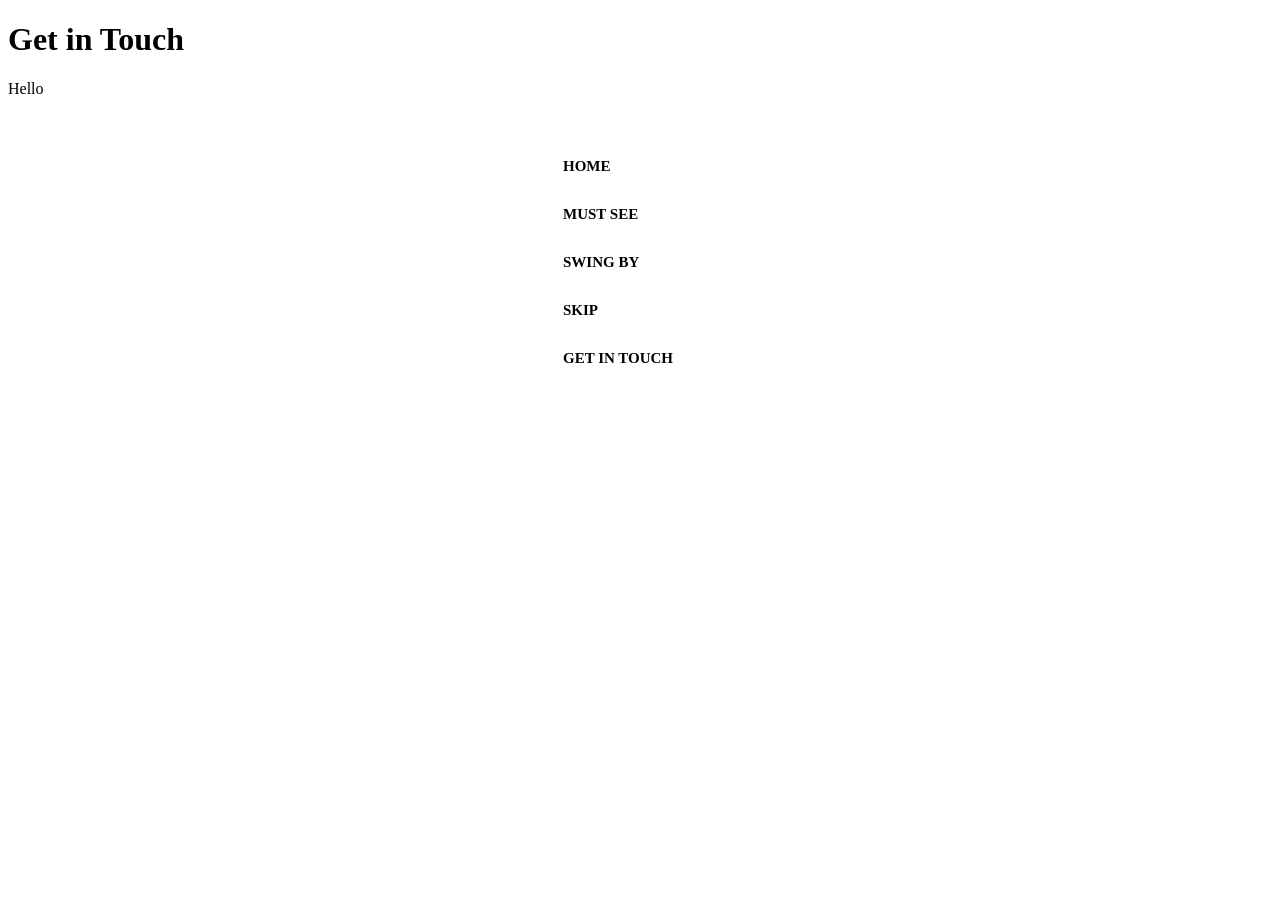
==== getintouch.html @ 81ba9c37 "Pages Created all html pages. Created js nav." ====
<!DOCTYPE html>
<html lang="en">
<head>
    <meta charset="UTF-8">
    <meta name="viewport" content="width=device-width, initial-scale=1.0">
    <title>Have we met ? </title>
     
    <link rel="stylesheet" href="style.css"/>

    <script src="app.js" defer></script>
</head>
<body>
    
<header>  
    <h1>Get in Touch</h1>
    <p>Hello</p> 
</header>
    
</body>
</html>
---- style.css ----
/* Main nav */
.main-nav {
    padding: 20px;
    margin-bottom: 20px;
    display: flex;
    justify-content: center; 
    width: 100%;
}


.page-links {
    display: flex;
    flex-direction: column;
    align-items: flex-start; 
    gap: 15px;
   min-width: 250px; 
}

.page-links li {
    display: block;
    width: 100%;
}


.page-links li a {

     color: var(--text-color);
    display: flex;
    align-items: center;
    text-decoration: none;
font-size: 15px;
    font-weight: bold;
    padding: 8px ;
  
}
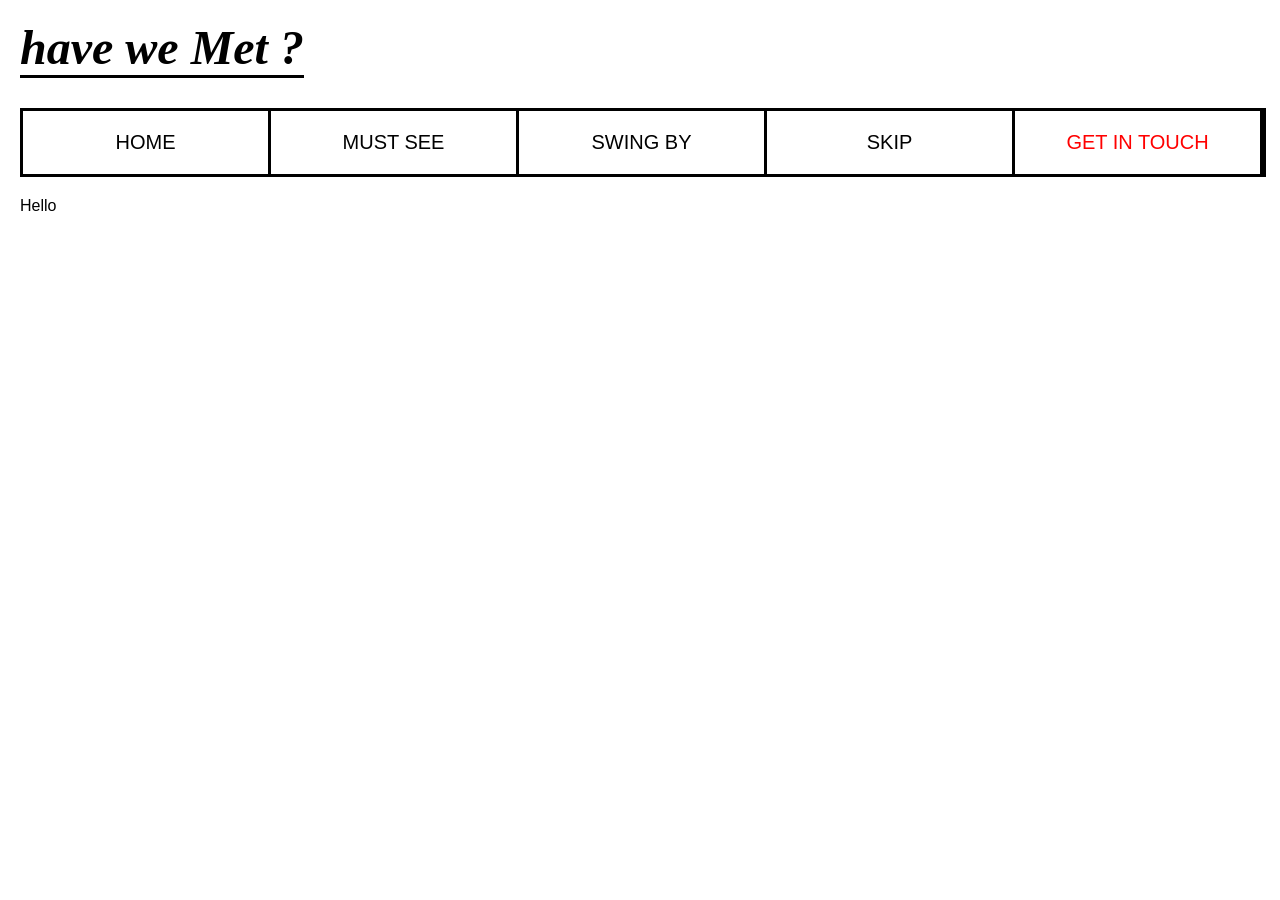
==== commit 3d937e78: "Styling - heading - nav - responsive nav - hover + active red" ====
--- a/getintouch.html
+++ b/getintouch.html
@@ -12,9 +12,11 @@
 <body>
     
 <header>  
-    <h1>Get in Touch</h1>
-    <p>Hello</p> 
+    <h1 id = "main-heading">have we Met ?</h1>
+     
 </header>
     
+<p>Hello</p>
+
 </body>
 </html>
--- a/style.css
+++ b/style.css
@@ -1,5 +1,5 @@
 /* Main nav */
-.main-nav {
+/* .main-nav {
     padding: 20px;
     margin-bottom: 20px;
     display: flex;
@@ -32,4 +32,128 @@
     font-weight: bold;
     padding: 8px ;
   
-}+} */
+
+
+
+header {
+    padding: 0; 
+    margin: 0;
+    width: 100%; 
+}
+
+/* heading */
+#main-heading {
+    font-family: "Bradley Hand", "Segoe Print", "Marker Felt", cursive;
+    font-size: 3rem;
+    font-weight: bold;
+    font-style: italic;
+    
+    display: inline-block; 
+    margin-top: 20px;
+    margin-bottom: 30px; 
+    
+    padding: 0px 0px 0px 0px;
+    border-bottom: 3px solid #000; 
+    
+}
+
+
+/*  Main Nav  */
+.main-nav {
+    padding: 0; 
+    margin-bottom: 20px;
+    display: flex;
+    justify-content: center;
+    width: 100%;
+    border: 3px solid #000; 
+}
+
+.page-links {
+    display: flex;
+    flex-direction: row; 
+    align-items: stretch; 
+    gap: 0; 
+    width: 100%; 
+    margin: 0; 
+    padding: 0; 
+}
+
+.page-links li {
+    display: flex;
+    width: auto;
+    flex: 1; 
+    border-right: 3px solid #000; 
+}
+
+
+.page-links li a {
+    color: black; 
+    display: flex;
+    align-items: center;
+    justify-content: center;
+    text-decoration: none;
+    width: 100%; 
+    padding: 20px 10px; 
+    
+    
+    font-family: Arial, Helvetica, sans-serif; 
+    font-size: 20px; 
+    text-transform: uppercase; 
+    
+}
+
+.page-links li a:hover {
+    background-color: none;
+    transform: scale(1.08);
+}
+
+.page-links li a.active {
+    color: #ff0000;
+    
+}
+
+body {
+    font-family: Arial, Helvetica, sans-serif;
+    margin: 0; 
+    padding: 0 20px; 
+}
+
+
+p {
+    margin-top: 0;
+    margin-bottom: 20px; 
+}
+
+
+/* Responsive */
+@media (max-width: 768px) {
+    .page-links {
+        display: flex !important;
+        flex-wrap: wrap !important; 
+        flex-direction: row !important;
+        width: 100% !important;
+        padding: 0 !important;
+    }
+    
+    .page-links li {
+       
+        flex: 0 0 50% !important; 
+        max-width: 50% !important;
+        box-sizing: border-box !important; 
+        
+       
+        border-right: 2px solid #000 !important; 
+        border-bottom: 2px solid #000 !important; 
+         border-top: 2px solid #000 !important; 
+        border-left: 2px solid #000 !important; 
+    }
+
+    
+    .page-links li:nth-child(5):last-child {
+        flex: 0 0 100% !important; 
+        max-width: 100% !important;
+        
+    }
+}
+  
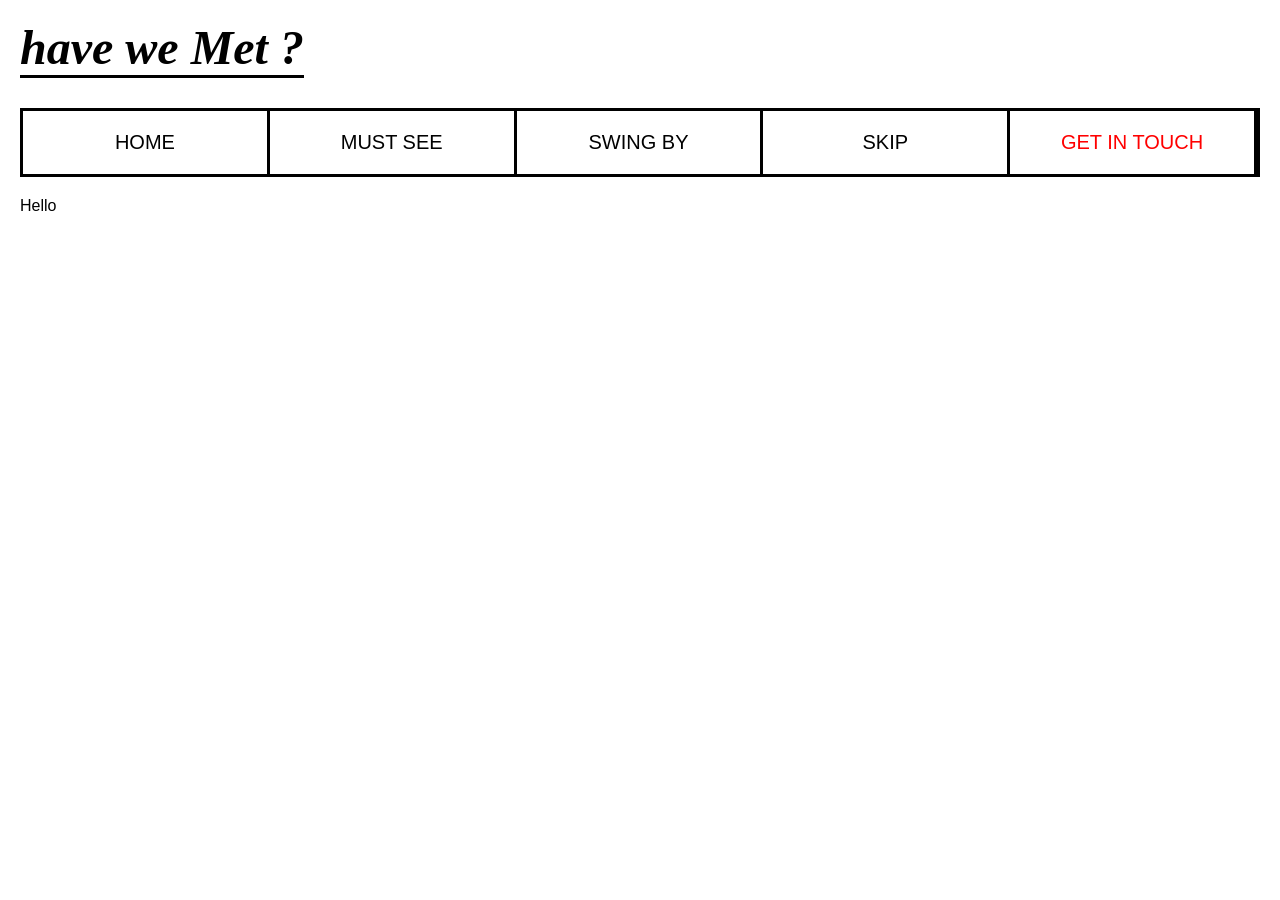
==== commit 29118069: "home page created draggable added content styled it all" ====
--- a/getintouch.html
+++ b/getintouch.html
@@ -19,4 +19,4 @@
 <p>Hello</p>
 
 </body>
-</html>+</html>
--- a/style.css
+++ b/style.css
@@ -1,48 +1,22 @@
-/* Main nav */
-/* .main-nav {
-    padding: 20px;
-    margin-bottom: 20px;
-    display: flex;
-    justify-content: center; 
-    width: 100%;
-}
-
-
-.page-links {
-    display: flex;
-    flex-direction: column;
-    align-items: flex-start; 
-    gap: 15px;
-   min-width: 250px; 
-}
-
-.page-links li {
-    display: block;
-    width: 100%;
-}
-
-
-.page-links li a {
-
-     color: var(--text-color);
-    display: flex;
-    align-items: center;
-    text-decoration: none;
-font-size: 15px;
-    font-weight: bold;
-    padding: 8px ;
-  
-} */
-
-
-
+
+/* Reset */
+* {
+    margin: 0;
+    padding: 0;
+    box-sizing: border-box;
+}
+
+
+/* heading */
 header {
     padding: 0; 
     margin: 0;
     width: 100%; 
-}
-
-/* heading */
+    position: relative;
+    z-index: 10;
+}
+
+
 #main-heading {
     font-family: "Bradley Hand", "Segoe Print", "Marker Felt", cursive;
     font-size: 3rem;
@@ -56,6 +30,15 @@
     padding: 0px 0px 0px 0px;
     border-bottom: 3px solid #000; 
     
+}
+
+/* Body */
+body {
+    font-family: Arial, Helvetica, sans-serif;
+    margin: 0; 
+    padding: 0 20px; 
+    background: #ffffff;  
+    color: #000;
 }
 
 
@@ -113,17 +96,110 @@
     
 }
 
-body {
+
+/* Column  */
+
+.homepage-content {
+    display: flex;
+    justify-content: space-between;
+    align-items: center;
+    margin-top: 40px;
+    width: 100%;
+    min-height: 60vh; 
+}
+
+.text-content {
+    flex: 1; 
+    padding-right: 50px;
+    padding-left: 20px;
+}
+
+.text-content p {
+    font-size: 18px;
+    line-height: 1.6;
+    margin-bottom: 20px;
+    color: #333;
+    text-transform: uppercase; 
+    text-align: center;
+    max-width: 80%; 
+    margin-left: auto;
+    margin-right: auto; 
+}
+
+.slider {
+    flex: 1; 
+    position: relative; 
+    height: 500px; 
+    background: transparent; 
+    touch-action: none;
+    overflow: hidden; 
+}
+
+.slides {
+    position: absolute;
+    top: 50%;
+    left: 50%;
+    width: 90%; 
+    height: 100%;
+    transform: translate(-50%, -50%); 
+}
+
+.slide {
+    position: absolute;
+    inset: 0;
+    background: transparent; 
+    will-change: transform, opacity;
+}
+
+.slide:first-child {
+    position: relative;
+    width: 100%;
+    height: 100%;
+    margin: 0 auto;
+}
+
+.slide-img {
+    width: 100%;
+    height: 100%;
+    aspect-ratio: 3 / 2;
+    border: 1px solid #ccc; 
+    box-shadow: 0 10px 30px rgba(0,0,0,0.15); 
+    background: #fff; 
+}
+
+img {
+    width: 100%;
+    height: 100%;
+    object-fit: cover;
+    display: block;
+}
+
+
+footer {
+    margin-top: 60px;
+    padding: 20px;
+    border-top: 1px solid #000; 
+    text-align: center;
+    color: #ff0000;
+    font-size: 0.9rem;
     font-family: Arial, Helvetica, sans-serif;
-    margin: 0; 
-    padding: 0 20px; 
-}
-
-
-p {
-    margin-top: 0;
-    margin-bottom: 20px; 
-}
+}
+
+
+
+
+
+
+
+
+
+
+
+
+
+
+
+
 
 
 /* Responsive */
